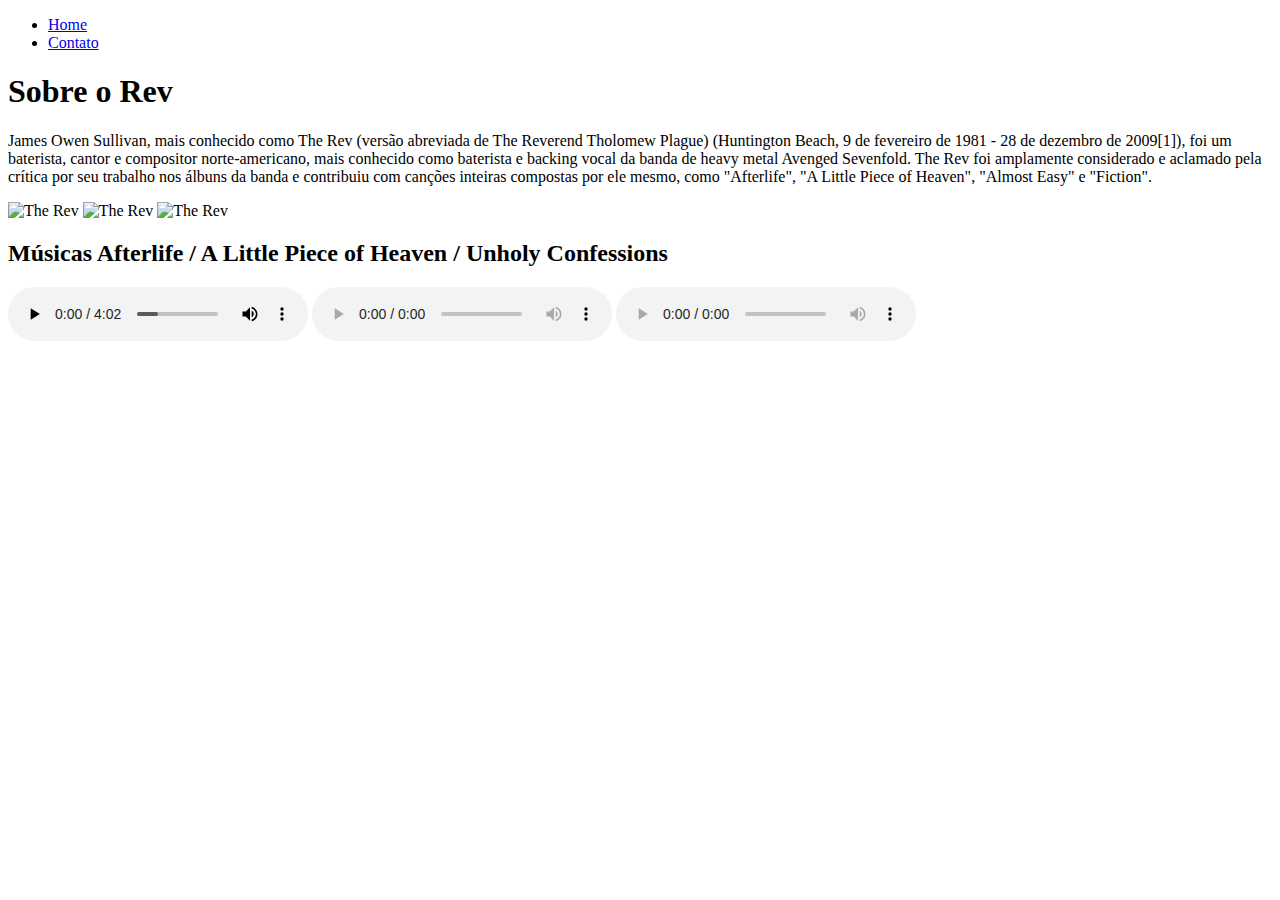
==== index.html @ 84e7bb5e "Adicionando site" ====
<!DOCTYPE html>
<html lang="pt-br">
<head>
    <meta charset="UTF-8">
    <meta http-equiv="X-UA-Compatible" content="IE=edge">
    <meta name="viewport" content="width=device-width, initial-scale=1.0">
    <title>Meu Perfil</title>
</head>
<body>
    <ul>
        <li><a href="index.html">Home</a></li>
        <li><a href="Contato.html">Contato</a></li>
    </ul>
    
    <h1>Sobre o Rev</h1>
    <p>James Owen Sullivan, mais conhecido como The Rev (versão abreviada de The Reverend Tholomew Plague) (Huntington Beach, 9 de fevereiro de 1981 - 28 de dezembro de 2009[1]), foi um baterista, cantor e compositor norte-americano, mais conhecido como baterista e backing vocal da banda de heavy metal Avenged Sevenfold. The Rev foi amplamente considerado e aclamado pela crítica por seu trabalho nos álbuns da banda e contribuiu com canções inteiras compostas por ele mesmo, como "Afterlife", "A Little Piece of Heaven", "Almost Easy" e "Fiction".</p>
    
    <img src="https://images5.fanpop.com/image/photos/28100000/Rev-m-the-rev-28185211-500-479.jpg" width="500" height="500" alt="The Rev">
    <img src="http://pm1.narvii.com/6718/4a35391bc8520c2a0dd6f274572955f1e6cf12a5_00.jpg"  alt="The Rev">
    <img src="https://www.webrockradio.com/wp-content/uploads/2020/12/71623-11-anos-atras-jimmy-the-rev-sullivan-do-avenged-sevenfold-morre.jpg" width="500" height="500" alt="The Rev">

    <br>
    <h2>Músicas Afterlife / A Little Piece of Heaven / Unholy Confessions </h2>
    <audio controls>
        <source src="assets/audio/Avenged Sevenfold -  Afterlife.mp3" type="audio/mpeg">
        <source src="assets/audio/Avenged Sevenfold - A Little Piece Of Heaven.mp3" type="audio/mpeg">
        <source src="assets/audio/Avenged Sevenfold - Unholy Confessions.mp3" type="audio/mpeg">
    </audio>
    <audio controls>
        <source src="assets/audio/Avenged Sevenfold - A Little Piece Of Heaven.mp3" type="audio/mpeg">
    </audio>
    <audio controls>
        <source src="assets/audio/Avenged Sevenfold - Unholy Confessions.mp3" type="audio/mpeg">
    </audio>



</body>
</html>
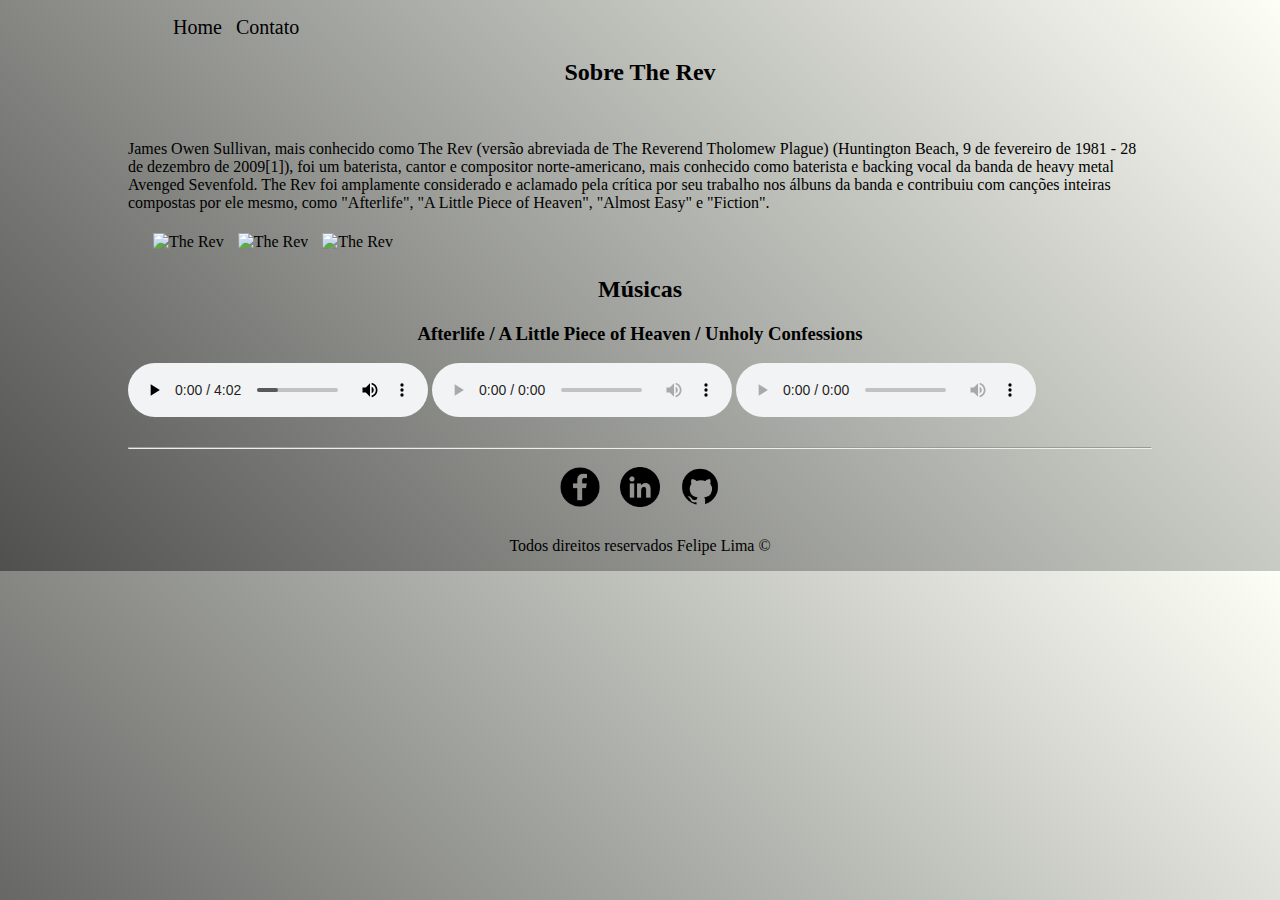
==== commit 4576fe9e: "Adicionando CSS ao projeto" ====
--- a/index.html
+++ b/index.html
@@ -4,36 +4,57 @@
     <meta charset="UTF-8">
     <meta http-equiv="X-UA-Compatible" content="IE=edge">
     <meta name="viewport" content="width=device-width, initial-scale=1.0">
+    <link rel="stylesheet" href="assets/css/styleIndex.css">
     <title>Meu Perfil</title>
+
 </head>
-<body>
-    <ul>
+<body class= "limite">
+    
+    <ul id="menu">
         <li><a href="index.html">Home</a></li>
         <li><a href="Contato.html">Contato</a></li>
     </ul>
     
-    <h1>Sobre o Rev</h1>
-    <p>James Owen Sullivan, mais conhecido como The Rev (versão abreviada de The Reverend Tholomew Plague) (Huntington Beach, 9 de fevereiro de 1981 - 28 de dezembro de 2009[1]), foi um baterista, cantor e compositor norte-americano, mais conhecido como baterista e backing vocal da banda de heavy metal Avenged Sevenfold. The Rev foi amplamente considerado e aclamado pela crítica por seu trabalho nos álbuns da banda e contribuiu com canções inteiras compostas por ele mesmo, como "Afterlife", "A Little Piece of Heaven", "Almost Easy" e "Fiction".</p>
+    <h2 class= "center">Sobre The Rev</h2>
+    <div class="container">
+        <p class= "center">James Owen Sullivan, mais conhecido como The Rev (versão abreviada de The Reverend Tholomew Plague) (Huntington Beach, 9 de fevereiro de 1981 - 28 de dezembro de 2009[1]), foi um baterista, cantor e compositor norte-americano, mais conhecido como baterista e backing vocal da banda de heavy metal Avenged Sevenfold. The Rev foi amplamente considerado e aclamado pela crítica por seu trabalho nos álbuns da banda e contribuiu com canções inteiras compostas por ele mesmo, como "Afterlife", "A Little Piece of Heaven", "Almost Easy" e "Fiction".</p>
+    </div>
     
-    <img src="https://images5.fanpop.com/image/photos/28100000/Rev-m-the-rev-28185211-500-479.jpg" width="500" height="500" alt="The Rev">
-    <img src="http://pm1.narvii.com/6718/4a35391bc8520c2a0dd6f274572955f1e6cf12a5_00.jpg"  alt="The Rev">
-    <img src="https://www.webrockradio.com/wp-content/uploads/2020/12/71623-11-anos-atras-jimmy-the-rev-sullivan-do-avenged-sevenfold-morre.jpg" width="500" height="500" alt="The Rev">
-
-    <br>
-    <h2>Músicas Afterlife / A Little Piece of Heaven / Unholy Confessions </h2>
-    <audio controls>
-        <source src="assets/audio/Avenged Sevenfold -  Afterlife.mp3" type="audio/mpeg">
-        <source src="assets/audio/Avenged Sevenfold - A Little Piece Of Heaven.mp3" type="audio/mpeg">
-        <source src="assets/audio/Avenged Sevenfold - Unholy Confessions.mp3" type="audio/mpeg">
-    </audio>
-    <audio controls>
-        <source src="assets/audio/Avenged Sevenfold - A Little Piece Of Heaven.mp3" type="audio/mpeg">
-    </audio>
-    <audio controls>
-        <source src="assets/audio/Avenged Sevenfold - Unholy Confessions.mp3" type="audio/mpeg">
-    </audio>
-
-
+    <div class= "container">
+        <img src="https://images5.fanpop.com/image/photos/28100000/Rev-m-the-rev-28185211-500-479.jpg" width="500" height="500" alt="The Rev" class="img-therev">
+        <img src="http://pm1.narvii.com/6718/4a35391bc8520c2a0dd6f274572955f1e6cf12a5_00.jpg"  alt="The Rev" class="img-therev">
+        <img src="https://www.webrockradio.com/wp-content/uploads/2020/12/71623-11-anos-atras-jimmy-the-rev-sullivan-do-avenged-sevenfold-morre.jpg" width="500" height="500" alt="The Rev" class="img-therev">
+        <br>
+        <div>
+        <h2 class = "center">Músicas</h2>
+        <h3 class = "center">Afterlife / A Little Piece of Heaven / Unholy Confessions </h3>
+        <audio controls>
+        <source src="assets/audio/Avenged Sevenfold -  Afterlife.mp3" type="audio/mpeg" class= "audio">
+        </audio>
+        <audio controls>
+        <source src="assets/audio/Avenged Sevenfold - A Little Piece Of Heaven.mp3" type="audio/mpeg" class= "audio">
+        </audio>
+        <audio controls>
+            <source src="assets/audio/Avenged Sevenfold - Unholy Confessions.mp3" type="audio/mpeg" class= "audio">
+        </audio>
+        </div>
+        
+    </div>
+ 
+    <hr>
+    <footer>
+        <div class = "center">
+            <a href="https://www.facebook.com/profile.php?id=1081001747" target="_blank">
+            <img class="tm-social" src="assets/img/facebook.png" alt="Facebook"></a>
+            <a href="https://www.linkedin.com/in/felipe-pereira-lima/" target="_blank"> 
+            <img class="tm-social" src="assets/img/linkedin.png" alt="Linkedin"></a>
+            <a href="https://github.com/Felipepereiralima" target="_blank">
+            <img class="tm-social" src="assets/img/github.png" alt="Github"></a>
+        </div>
+      <p class="center">
+        Todos direitos reservados Felipe Lima &copy;
+      </p> 
+    </footer>
 
 </body>
 </html>--- a/assets/css/styleIndex.css
+++ b/assets/css/styleIndex.css
@@ -0,0 +1,62 @@
+/*Estilos da página index.html*/
+
+.img-therev{
+    margin: 5px;
+    width: 320px;
+    height: 320px;
+    text-align: center;
+}
+
+.audio{
+    display: flex;
+    display: -webkit-flex;
+    justify-content: center;
+    align-items: center;
+}
+
+.limite{
+    width: 1024px;
+    position:inline;
+    margin: 0 auto;
+    background-image: linear-gradient(45deg, rgb(80, 81, 79 ),rgb( 253, 255, 247))    
+}
+
+.container {
+    display: inline;
+    flex-wrap: wrap;
+    justify-content: center;
+    align-items: center;
+    margin: 10px;
+  }
+
+.center{
+    display: flex;
+    display: -webkit-flex;
+    justify-content: center;
+    align-items: center;
+}
+#menu li{
+    display: inline;
+    padding: 5px;
+
+}
+#menu li a {
+    text-decoration: none;
+    color: black;
+    font-size: 20px;
+}
+#menu li a:hover{
+    color: darkgrey;
+}
+
+.tm-social{
+    width: 40px;
+    height: 40px;
+    padding: 10px;
+}
+
+/*Estilos da página contato.html*/
+
+.ml-50{
+    margin-left: 25px;
+}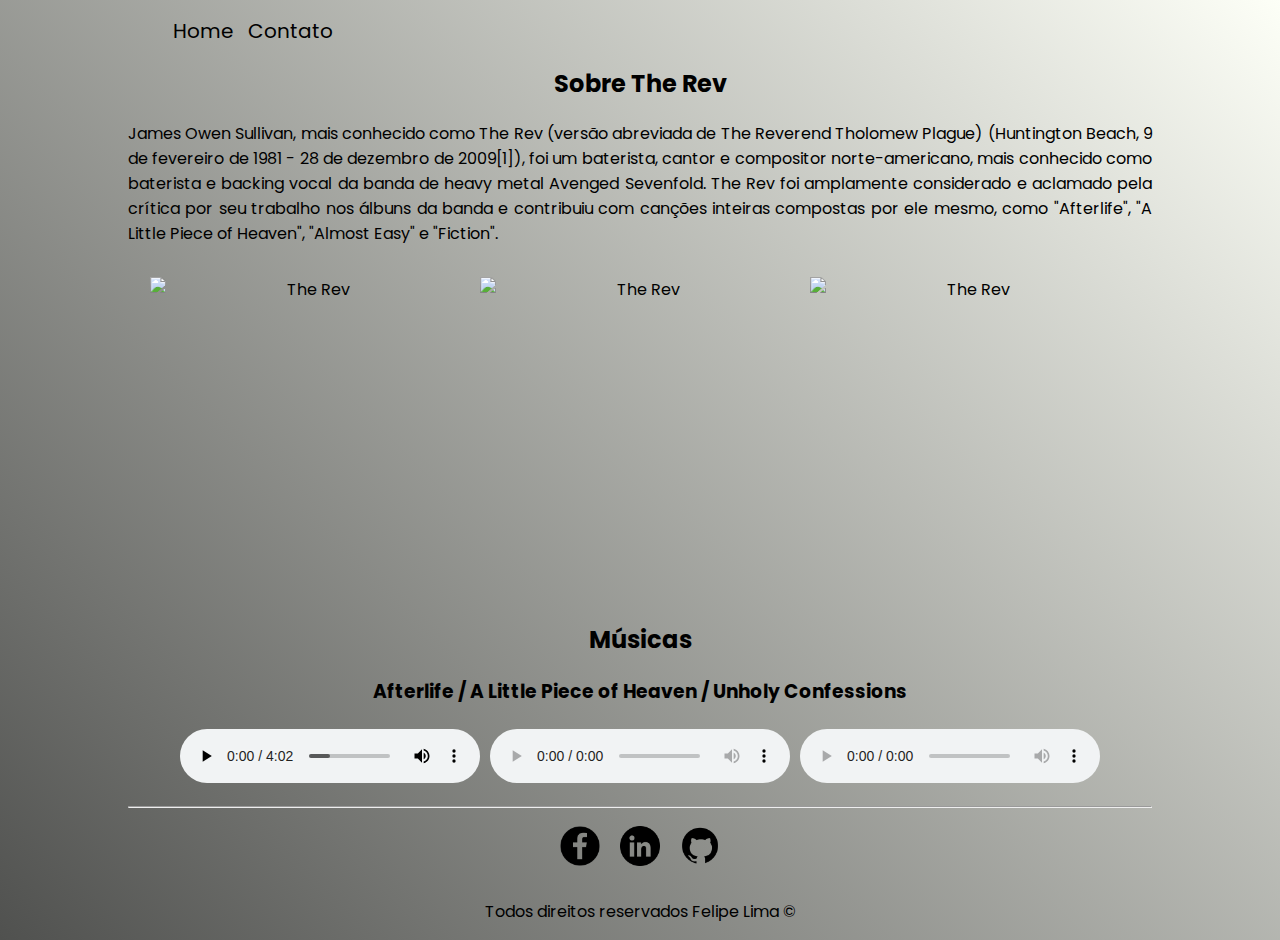
==== commit 5d750881: "Adicionando CSS ao projeto" ====
--- a/index.html
+++ b/index.html
@@ -5,6 +5,10 @@
     <meta http-equiv="X-UA-Compatible" content="IE=edge">
     <meta name="viewport" content="width=device-width, initial-scale=1.0">
     <link rel="stylesheet" href="assets/css/styleIndex.css">
+    <link rel="preconnect" href="https://fonts.googleapis.com">
+    <link rel="preconnect" href="https://fonts.gstatic.com" crossorigin>
+    <link href="https://fonts.googleapis.com/css2?family=Poppins:wght@500;700;900&display=swap" rel="stylesheet">
+    <link rel="icon" type="image/x-icon" href="assets/img/favicon.png">
     <title>Meu Perfil</title>
 
 </head>
@@ -16,8 +20,8 @@
     </ul>
     
     <h2 class= "center">Sobre The Rev</h2>
-    <div class="container">
-        <p class= "center">James Owen Sullivan, mais conhecido como The Rev (versão abreviada de The Reverend Tholomew Plague) (Huntington Beach, 9 de fevereiro de 1981 - 28 de dezembro de 2009[1]), foi um baterista, cantor e compositor norte-americano, mais conhecido como baterista e backing vocal da banda de heavy metal Avenged Sevenfold. The Rev foi amplamente considerado e aclamado pela crítica por seu trabalho nos álbuns da banda e contribuiu com canções inteiras compostas por ele mesmo, como "Afterlife", "A Little Piece of Heaven", "Almost Easy" e "Fiction".</p>
+    <div>
+        <p class= "introducao">James Owen Sullivan, mais conhecido como The Rev (versão abreviada de The Reverend Tholomew Plague) (Huntington Beach, 9 de fevereiro de 1981 - 28 de dezembro de 2009[1]), foi um baterista, cantor e compositor norte-americano, mais conhecido como baterista e backing vocal da banda de heavy metal Avenged Sevenfold. The Rev foi amplamente considerado e aclamado pela crítica por seu trabalho nos álbuns da banda e contribuiu com canções inteiras compostas por ele mesmo, como "Afterlife", "A Little Piece of Heaven", "Almost Easy" e "Fiction".</p>
     </div>
     
     <div class= "container">
@@ -28,15 +32,17 @@
         <div>
         <h2 class = "center">Músicas</h2>
         <h3 class = "center">Afterlife / A Little Piece of Heaven / Unholy Confessions </h3>
-        <audio controls>
-        <source src="assets/audio/Avenged Sevenfold -  Afterlife.mp3" type="audio/mpeg" class= "audio">
-        </audio>
-        <audio controls>
-        <source src="assets/audio/Avenged Sevenfold - A Little Piece Of Heaven.mp3" type="audio/mpeg" class= "audio">
-        </audio>
-        <audio controls>
-            <source src="assets/audio/Avenged Sevenfold - Unholy Confessions.mp3" type="audio/mpeg" class= "audio">
-        </audio>
+        </div>
+        <div class= "audio">
+            <audio controls class="marginaudio">
+                <source src="assets/audio/Avenged Sevenfold -  Afterlife.mp3" type="audio/mpeg">
+                </audio>
+                <audio controls class="marginaudio">
+                <source src="assets/audio/Avenged Sevenfold - A Little Piece Of Heaven.mp3" type="audio/mpeg" >
+                </audio>
+                <audio controls class="marginaudio">
+                <source src="assets/audio/Avenged Sevenfold - Unholy Confessions.mp3" type="audio/mpeg">
+                </audio>
         </div>
         
     </div>
--- a/assets/css/styleIndex.css
+++ b/assets/css/styleIndex.css
@@ -1,4 +1,8 @@
 /*Estilos da página index.html*/
+
+*{
+    font-family: 'Poppins', sans-serif;
+}
 
 .img-therev{
     margin: 5px;
@@ -8,10 +12,13 @@
 }
 
 .audio{
-    display: flex;
     display: -webkit-flex;
     justify-content: center;
     align-items: center;
+}
+
+.introducao{
+    text-align: justify;
 }
 
 .limite{
@@ -22,7 +29,7 @@
 }
 
 .container {
-    display: inline;
+    display: inline-flex;
     flex-wrap: wrap;
     justify-content: center;
     align-items: center;
@@ -55,6 +62,11 @@
     padding: 10px;
 }
 
+.marginaudio{
+    display: flex;
+    margin: 5px;
+}
+
 /*Estilos da página contato.html*/
 
 .ml-50{
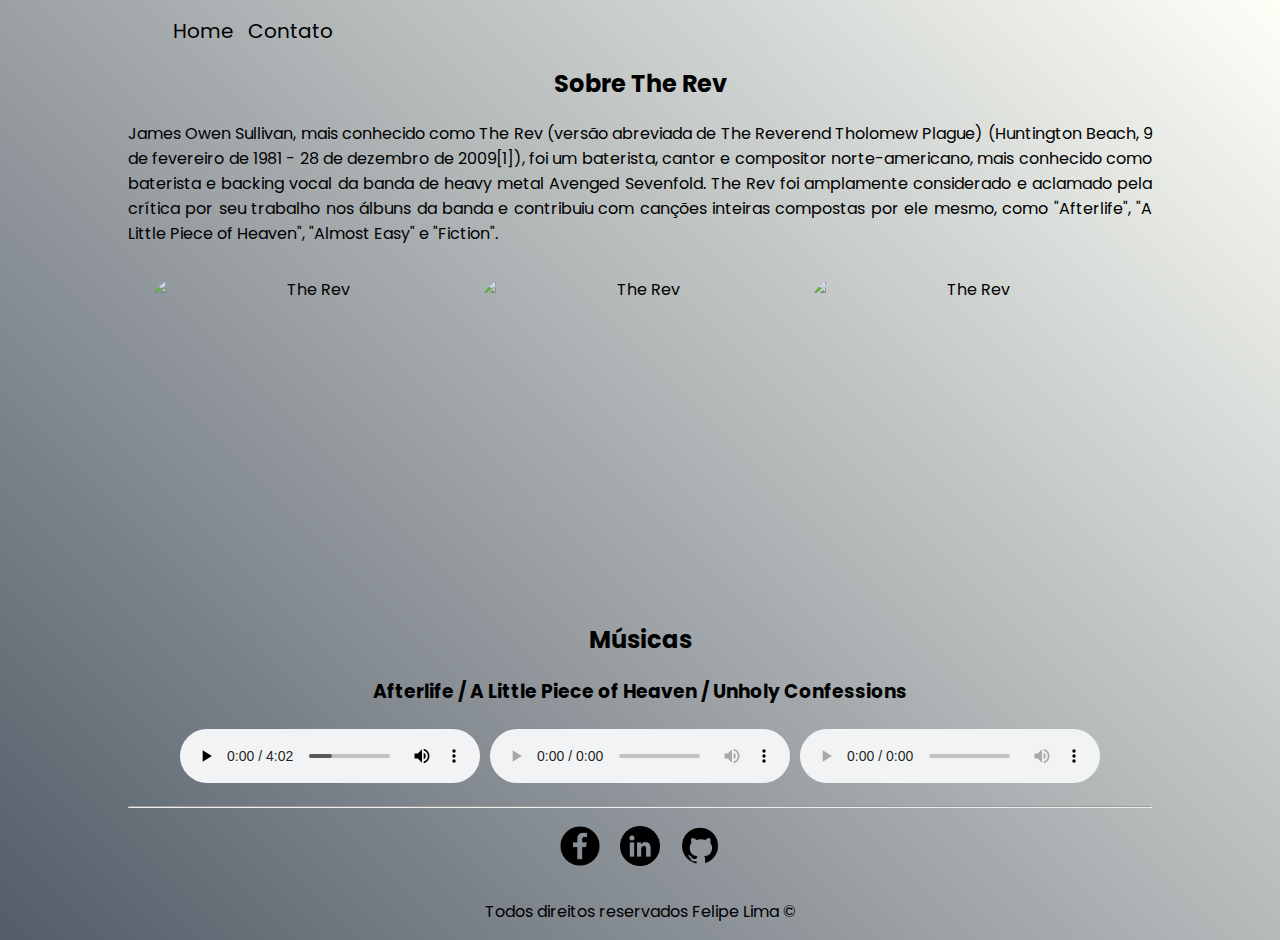
==== commit 7e0f6334: "Adicionando validações e arquivo JS" ====
--- a/index.html
+++ b/index.html
@@ -61,6 +61,5 @@
         Todos direitos reservados Felipe Lima &copy;
       </p> 
     </footer>
-
 </body>
 </html>--- a/assets/css/styleIndex.css
+++ b/assets/css/styleIndex.css
@@ -9,6 +9,7 @@
     width: 320px;
     height: 320px;
     text-align: center;
+    border-radius: 10%;
 }
 
 .audio{
@@ -25,7 +26,7 @@
     width: 1024px;
     position:inline;
     margin: 0 auto;
-    background-image: linear-gradient(45deg, rgb(80, 81, 79 ),rgb( 253, 255, 247))    
+    background-image: linear-gradient(45deg, #535c68,rgb( 253, 255, 247))    
 }
 
 .container {
@@ -38,7 +39,6 @@
 
 .center{
     display: flex;
-    display: -webkit-flex;
     justify-content: center;
     align-items: center;
 }
@@ -53,7 +53,8 @@
     font-size: 20px;
 }
 #menu li a:hover{
-    color: darkgrey;
+    color: black;
+    font-size: 30px;
 }
 
 .tm-social{
@@ -71,4 +72,18 @@
 
 .ml-50{
     margin-left: 25px;
+    padding-top: 30px;
+}
+
+.centro{
+    align-items: center;
+    align-content: center;
+    text-align: center;
+}
+
+.container1 {
+    display: flex;
+    flex-flow: row;
+    justify-content: center;
+    align-items: center;
 }